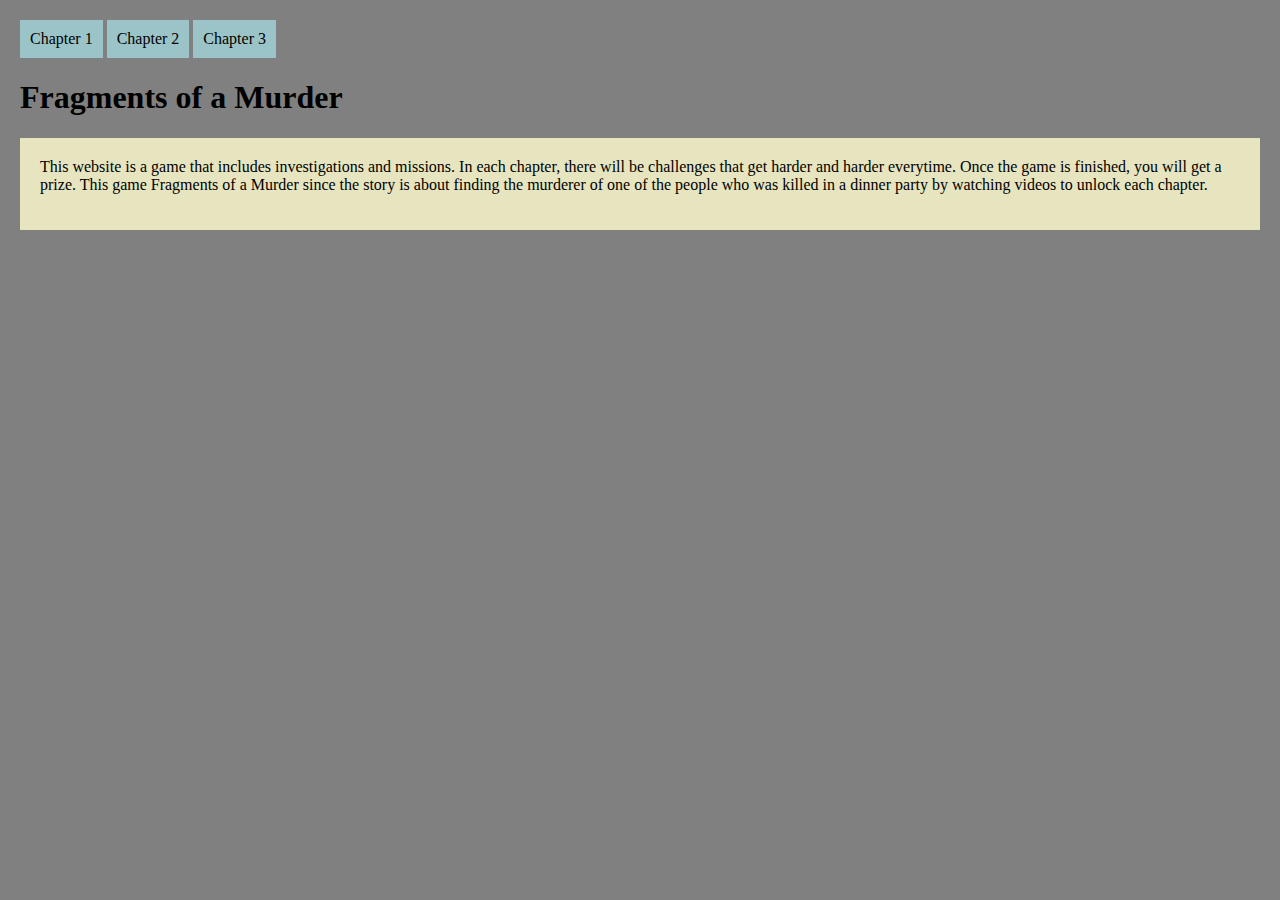
==== index.html @ 9c13f1de "🌉🍡 Checkpoint ./index.html:70051488/2768" ====
<!DOCTYPE html>
<html>

<head>
  <meta charset="utf-8">
  <meta name="viewport" content="width=device-width">
  <title>replit</title>
  <link href="style.css" rel="stylesheet" type="text/css" />



<body>
  <div id ="top-section"
  <header>
   <header id="start">
   
    <nav>
      <a href="Webpage 1.html"> Chapter 1</a> <a href="Webpage 2.html">Chapter 2</a> <a href="Webpage 3.html">Chapter 3</a> 
  <script src="script.js"></script>
    </nav>
  <h1> Fragments of a Murder </h1>
  </header>
  <div id="main-content"
<p> This website is a game that includes investigations and missions. In each chapter, there will be challenges that get harder and harder everytime. Once the game is finished, you will get a prize. This game Fragments of a Murder since the story is about finding the murderer of one of the people who was killed in a dinner party by watching videos to unlock each chapter. 
  </p>
  </div>

<style>
  #top-section {
    background-color: #white; /* Dark blue */
    padding: 20px; /* Optional padding */
  }

  #h1 {
    background-color: transparent; /* Keep header background transparent */
    color: white; /* Adjust text color for contrast */
  }
  #main-content {
    background-color: #e7e5bf;
    color: black; /* Adjust text color for readability */
    padding: 20px;
  </style>
</body>
  </head>
</html>
---- style.css ----
/******************************************************************************
START Glitch hello-app default styles

The styles in this section do some minimal CSS resets, set default fonts and 
colors, and handle the layout for our footer and "Remix on Glitch" button. If
you're new to CSS they may seem a little complicated, but you can scroll down
to this section's matching END comment to see page-specific styles.
******************************************************************************/


/* 
  The style rules specify elements by type and by attributes such as class and ID
  Each section indicates an element or elements, then lists the style properties to apply
  See if you can cross-reference the rules in this file with the elements in index.html
*/

/* Our default values set as CSS variables */
:root {
  --color-bg: gray;
  --color-text-main: #000000;
  --color-text-header: #2800FF;
  --color-primary: #FFFF00;
  --wrapper-height: 87vh;
  --image-max-width: 300px;
  --image-margin: 3rem;
  --font-family: "HK Grotesk";
  --font-family-header: "HK Grotesk";
}

/* Basic page style resets */
* {
  box-sizing: border-box;
}
[hidden] {
  display: none !important;
}

/* Import fonts */
@font-face {
  font-family: HK Grotesk;
  src: url("https://cdn.glitch.me/605e2a51-d45f-4d87-a285-9410ad350515%2FHKGrotesk-Regular.otf?v=1603136326027")
    format("opentype");
}
@font-face {
  font-family: HK Grotesk;
  font-weight: bold;
  src: url("https://cdn.glitch.me/605e2a51-d45f-4d87-a285-9410ad350515%2FHKGrotesk-Bold.otf?v=1603136323437")
    format("opentype");
}

/* Our remix on glitch button */
.btn--remix {
  font-family: HK Grotesk;
  padding: 0.75rem 1rem;
  font-size: 1.1rem;
  line-height: 1rem;
  font-weight: 500;
  height: 2.75rem;
  align-items: center;
  cursor: pointer;
  background: #FFFFFF;
  border: 1px solid #000000;
  box-sizing: border-box;
  border-radius: 4px;
  text-decoration: none;
  color: #000;
  white-space: nowrap;
  margin-left: auto;
}
.btn--remix img {
  margin-right: 0.5rem;
}
.btn--remix:hover {
  background-color: #D0FFF1;
}

/* Navigation grid */
.footer {
  display: flex;
  justify-content: space-between;
  margin: 1rem auto 0;
  padding: 1rem 0 0.75rem 0;
  width: 100%;
  flex-wrap: wrap;
  border-top: 4px solid #fff;
}

.footer a:not(.btn--remix):link,
a:not(.btn--remix):visited {
  font-family: HK Grotesk;
  font-style: normal;
  font-weight: normal;
  font-size: 1.1rem;
  color: #000;
  text-decoration: none;
  border-style: none;
}
.footer a:hover {
  background: var(--color-primary);
}

.footer .links {
  padding: 0.5rem 1rem 1.5rem;
  white-space: nowrap;
}

.divider {
  padding: 0 1rem;
}
/******************************************************************************
END Glitch hello-app default styles
******************************************************************************/


body {
  font-family: HK Grotesk;
  background-color: var(--color-bg);
  margin:0
}


/* customizes text on the header bar */
nav a{
  display: inline-block;
  color: black;
  text-align: center;
  padding: 10px;
  background-color: #9bc4c9;
  text-decoration: none;
  
}


/* Page structure */
.wrapper {
  min-height: var(--wrapper-height);
  display: grid;
  place-items: center;
  margin: 0 1rem;
}
.content {
  display: flex;
  flex-direction: column;
  align-items: center;
  justify-content: center;
}

/* Very light scaling for our illustration */
.title {
  color: var(--color-text-header);
  font-family: HK Grotesk;
  font-style: normal;
  font-weight: bold;
  font-size: 100px;
  line-height: 105%;
  margin: 0;
}

/* Very light scaling for our illustration */
.illustration {
  max-width: 100%;
  max-height: var(--image-max-width);
  margin-top: var(--image-margin);
}

/* Instructions */
.instructions {
  margin: 1rem auto 0;
}

/* Button - Add it from the README instructions */
button,
input {
  font-family: inherit;
  font-size: 100%;
  background: #FFFFFF;
  border: 1px solid #000000;
  box-sizing: border-box;
  border-radius: 4px;
  padding: 0.5rem 1rem;
  transition: 500ms;
}

/* Subheading */
h2 {
  color: var(--color-text-header);
}

/* Interactive image */
.illustration:active {
  transform: translateY(5px);
}

/* Button dip
- Toggling this class on and off will move it down and up again
- The button transition property above determines the speed of the translate (500ms)
*/
.dipped {
  transform: translateY(5px);
}

/* Links that open files in the editor */
.fileopener {
  cursor:pointer;
  font-weight:bold;
  border-bottom:3px solid var(--color-primary);
  color: var(--color-secondary);
}
.fileopener:hover {
  border-bottom:3px solid var(--color-secondary);
}
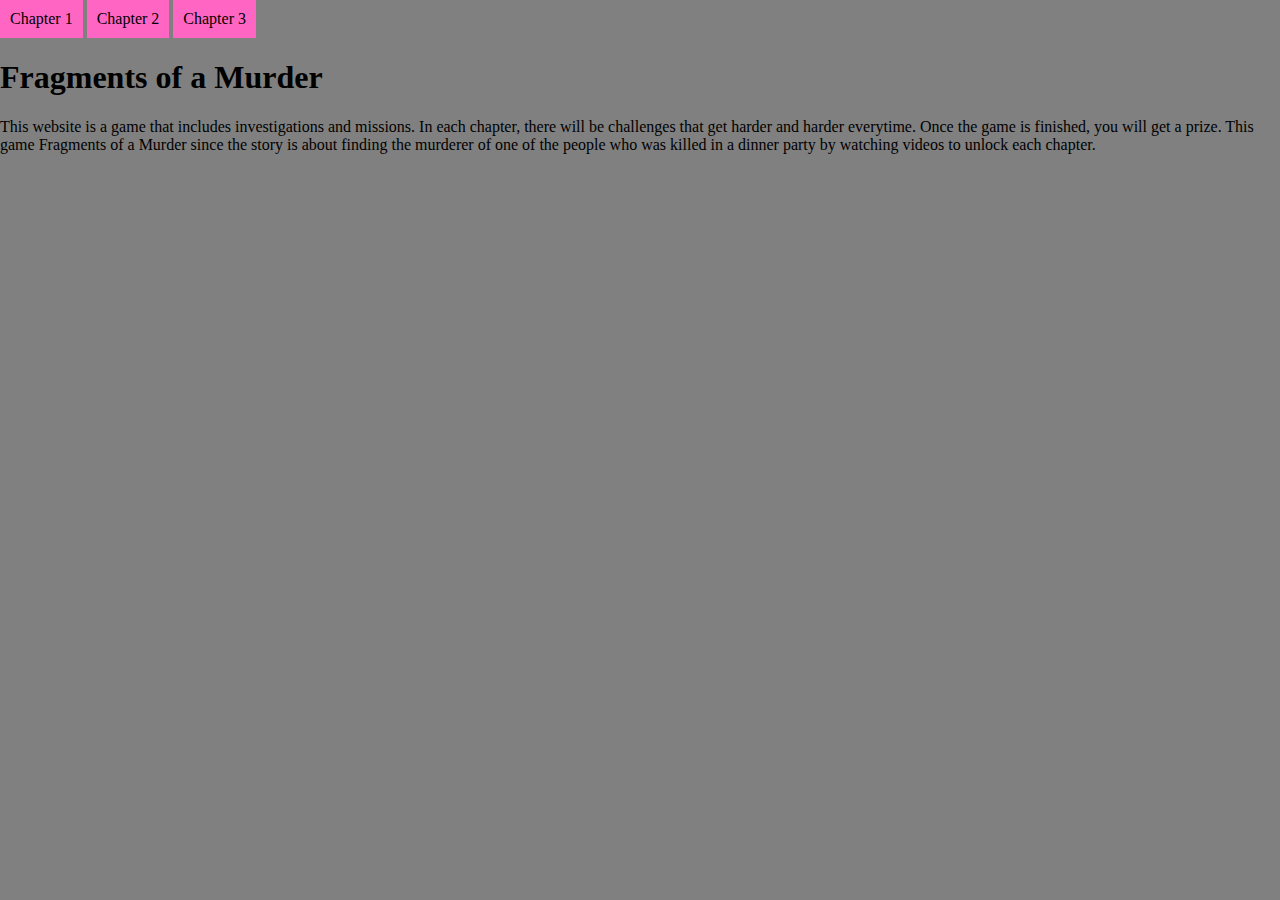
==== commit 7ee4231a: "🛥🛩 Checkpoint ./index.html:70051488/165 ./Webpage 1.html:70051488/576 ./style.css:70051488/630" ====
--- a/index.html
+++ b/index.html
@@ -10,36 +10,33 @@
 
 
 <body>
-  <div id ="top-section"
+  
   <header>
    <header id="start">
-   
+    
     <nav>
       <a href="Webpage 1.html"> Chapter 1</a> <a href="Webpage 2.html">Chapter 2</a> <a href="Webpage 3.html">Chapter 3</a> 
   <script src="script.js"></script>
     </nav>
+    
   <h1> Fragments of a Murder </h1>
   </header>
-  <div id="main-content"
-<p> This website is a game that includes investigations and missions. In each chapter, there will be challenges that get harder and harder everytime. Once the game is finished, you will get a prize. This game Fragments of a Murder since the story is about finding the murderer of one of the people who was killed in a dinner party by watching videos to unlock each chapter. 
+  <div id="main-content"  
+
+<p>
+  This website is a game that includes investigations and missions. In each chapter, there will be challenges that get harder and harder everytime. Once the game is finished, you will get a prize. This game Fragments of a Murder since the story is about finding the murderer of one of the people who was killed in a dinner party by watching videos to unlock each chapter.
   </p>
   </div>
+  
+  <style>
 
-<style>
-  #top-section {
-    background-color: #white; /* Dark blue */
-    padding: 20px; /* Optional padding */
-  }
-
-  #h1 {
-    background-color: transparent; /* Keep header background transparent */
-    color: white; /* Adjust text color for contrast */
   }
   #main-content {
     background-color: #e7e5bf;
     color: black; /* Adjust text color for readability */
     padding: 20px;
   </style>
-</body>
-  </head>
+</header>
+  </body>
+</head>
 </html>--- a/style.css
+++ b/style.css
@@ -125,7 +125,7 @@
   color: black;
   text-align: center;
   padding: 10px;
-  background-color: #9bc4c9;
+  background-color: #ff66c4;
   text-decoration: none;
   
 }
@@ -169,11 +169,23 @@
 }
 
 /* Button - Add it from the README instructions */
-button,
+.button-red,
 input {
   font-family: inherit;
   font-size: 100%;
-  background: #FFFFFF;
+  background: #ff3131;
+  border: 1px solid #000000;
+  box-sizing: border-box;
+  border-radius: 4px;
+  padding: 0.5rem 1rem;
+  transition: 500ms;
+}
+
+.button-green,
+input {
+  font-family: inherit;
+  font-size: 100%;
+  background: #00bf63;
   border: 1px solid #000000;
   box-sizing: border-box;
   border-radius: 4px;
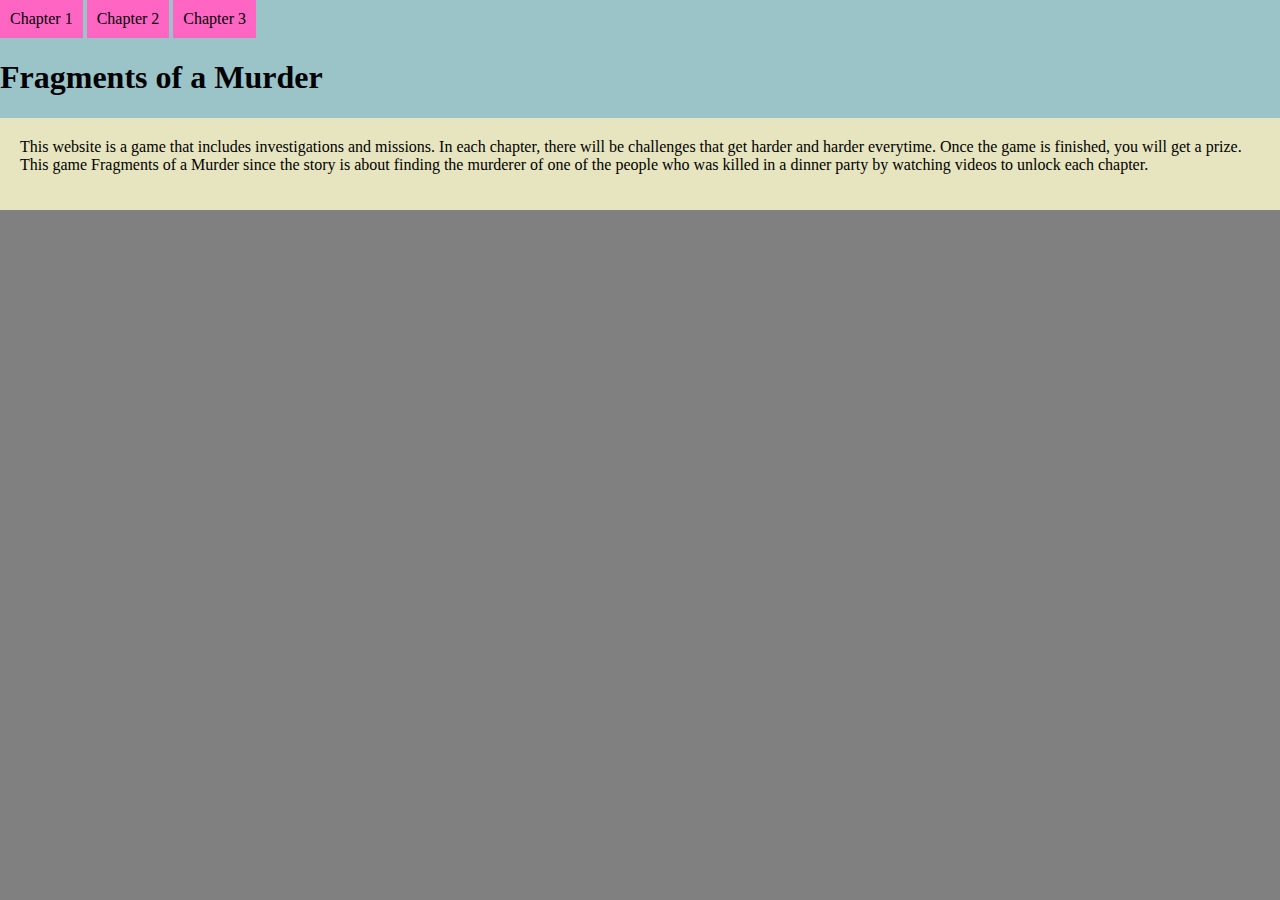
==== commit 873f387d: "⛹🌖 Checkpoint ./Webpage 1.html:70051488/164 ./index.html:70051488/103 ./style.css:70051488/126" ====
--- a/index.html
+++ b/index.html
@@ -21,7 +21,7 @@
     
   <h1> Fragments of a Murder </h1>
   </header>
-  <div id="main-content"  
+  <div id="main-conten"  
 
 <p>
   This website is a game that includes investigations and missions. In each chapter, there will be challenges that get harder and harder everytime. Once the game is finished, you will get a prize. This game Fragments of a Murder since the story is about finding the murderer of one of the people who was killed in a dinner party by watching videos to unlock each chapter.
@@ -30,8 +30,8 @@
   
   <style>
 
-  }
-  #main-content {
+
+  #main-conten {
     background-color: #e7e5bf;
     color: black; /* Adjust text color for readability */
     padding: 20px;
--- a/style.css
+++ b/style.css
@@ -110,7 +110,9 @@
 /******************************************************************************
 END Glitch hello-app default styles
 ******************************************************************************/
-
+header {
+  background-color: #9bc4c9;
+}
 
 body {
   font-family: HK Grotesk;
@@ -130,6 +132,10 @@
   
 }
 
+.main-content1,
+input {
+  
+}
 
 /* Page structure */
 .wrapper {
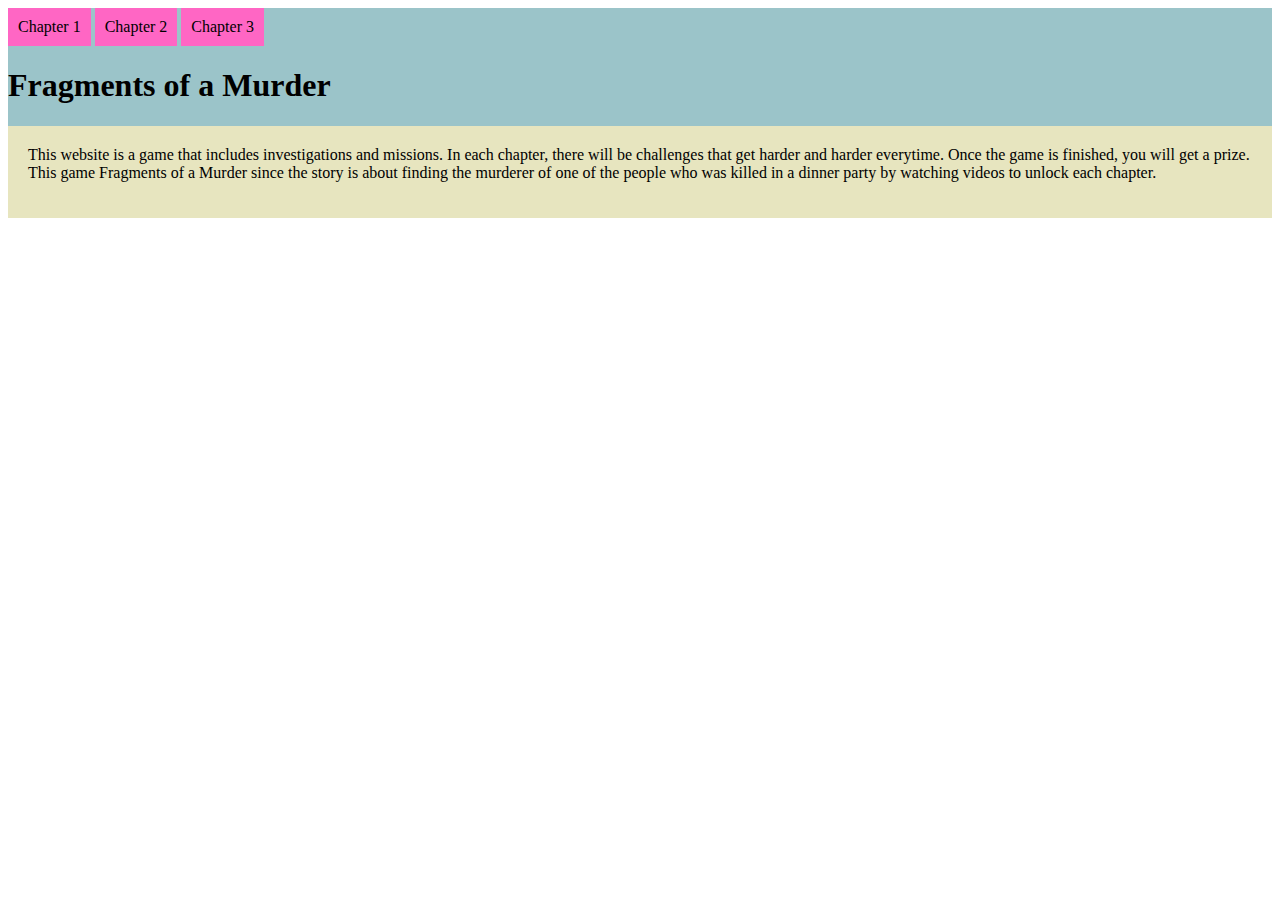
==== commit 64a6009d: "🍚🏇 Checkpoint ./index.html:70051488/101 ./style.css:70051488/37:72858175/63" ====
--- a/index.html
+++ b/index.html
@@ -30,7 +30,6 @@
   
   <style>
 
-
   #main-conten {
     background-color: #e7e5bf;
     color: black; /* Adjust text color for readability */
--- a/style.css
+++ b/style.css
@@ -19,7 +19,7 @@
   --color-bg: gray;
   --color-text-main: #000000;
   --color-text-header: #2800FF;
-  --color-primary: #FFFF00;
+  --color-primary: #gray;
   --wrapper-height: 87vh;
   --image-max-width: 300px;
   --image-margin: 3rem;
@@ -58,7 +58,7 @@
   height: 2.75rem;
   align-items: center;
   cursor: pointer;
-  background: #FFFFFF;
+  background: gray;
   border: 1px solid #000000;
   box-sizing: border-box;
   border-radius: 4px;
@@ -71,7 +71,7 @@
   margin-right: 0.5rem;
 }
 .btn--remix:hover {
-  background-color: #D0FFF1;
+  background-color: #FFF;
 }
 
 /* Navigation grid */
@@ -110,10 +110,17 @@
 /******************************************************************************
 END Glitch hello-app default styles
 ******************************************************************************/
+
+h1 {
+  background: #9bc4c9
+}
 header {
   background-color: #9bc4c9;
-}
-
+
+}
+
+
+}
 body {
   font-family: HK Grotesk;
   background-color: var(--color-bg);
@@ -132,10 +139,6 @@
   
 }
 
-.main-content1,
-input {
-  
-}
 
 /* Page structure */
 .wrapper {
@@ -174,6 +177,14 @@
   margin: 1rem auto 0;
 }
 
+.header,
+input {
+  background: 9bc4c0
+}
+.main-content1,
+input {
+  background: #9aadb7
+}
 /* Button - Add it from the README instructions */
 .button-red,
 input {
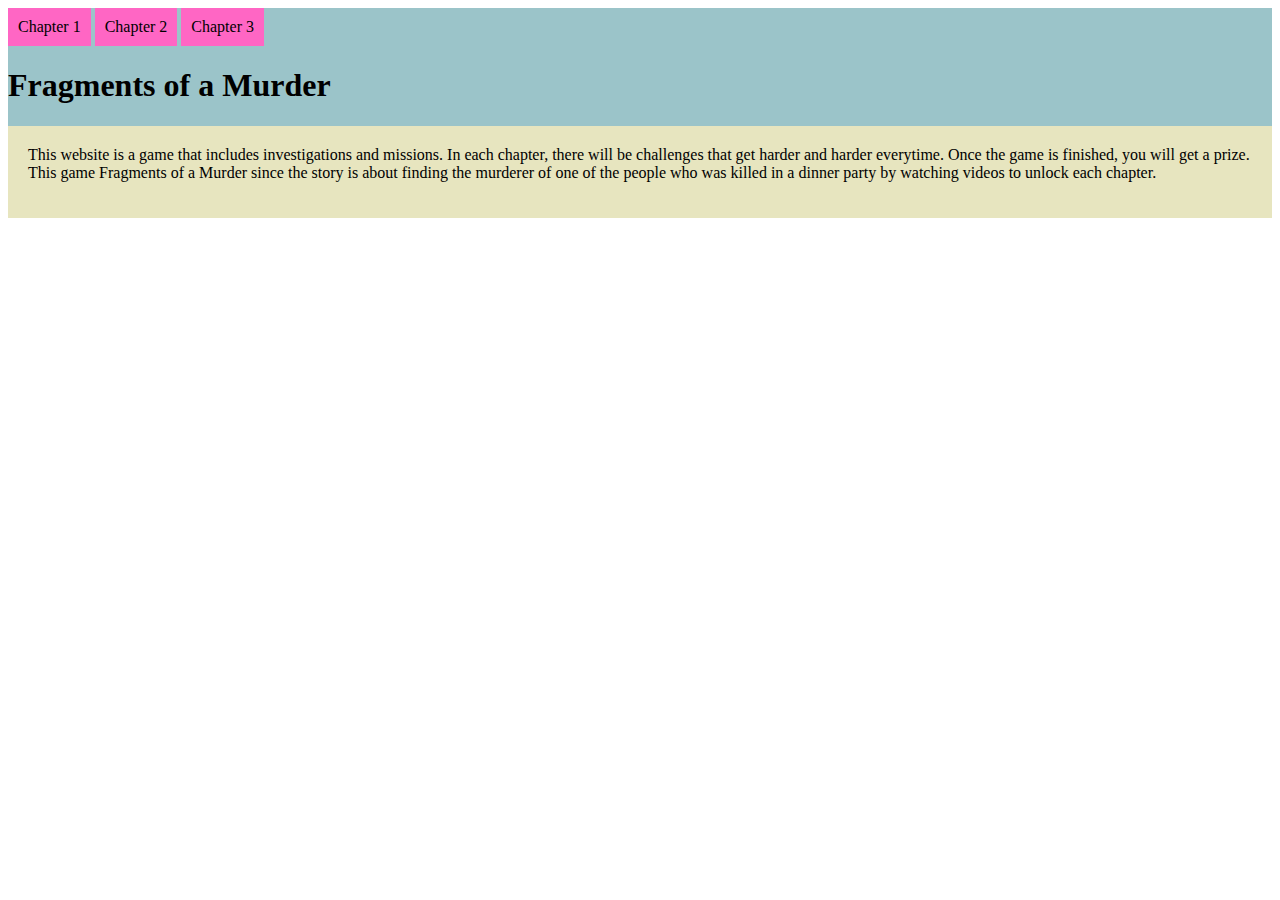
==== commit 81570312: "😂👨‍❤️‍💋‍👨 Checkpoint ./script.js:70051488/1418 ./index.html:70051488/1183 ./Webpage 1.html:70051488/" ====
--- a/index.html
+++ b/index.html
@@ -35,6 +35,7 @@
     color: black; /* Adjust text color for readability */
     padding: 20px;
   </style>
+
 </header>
   </body>
 </head>
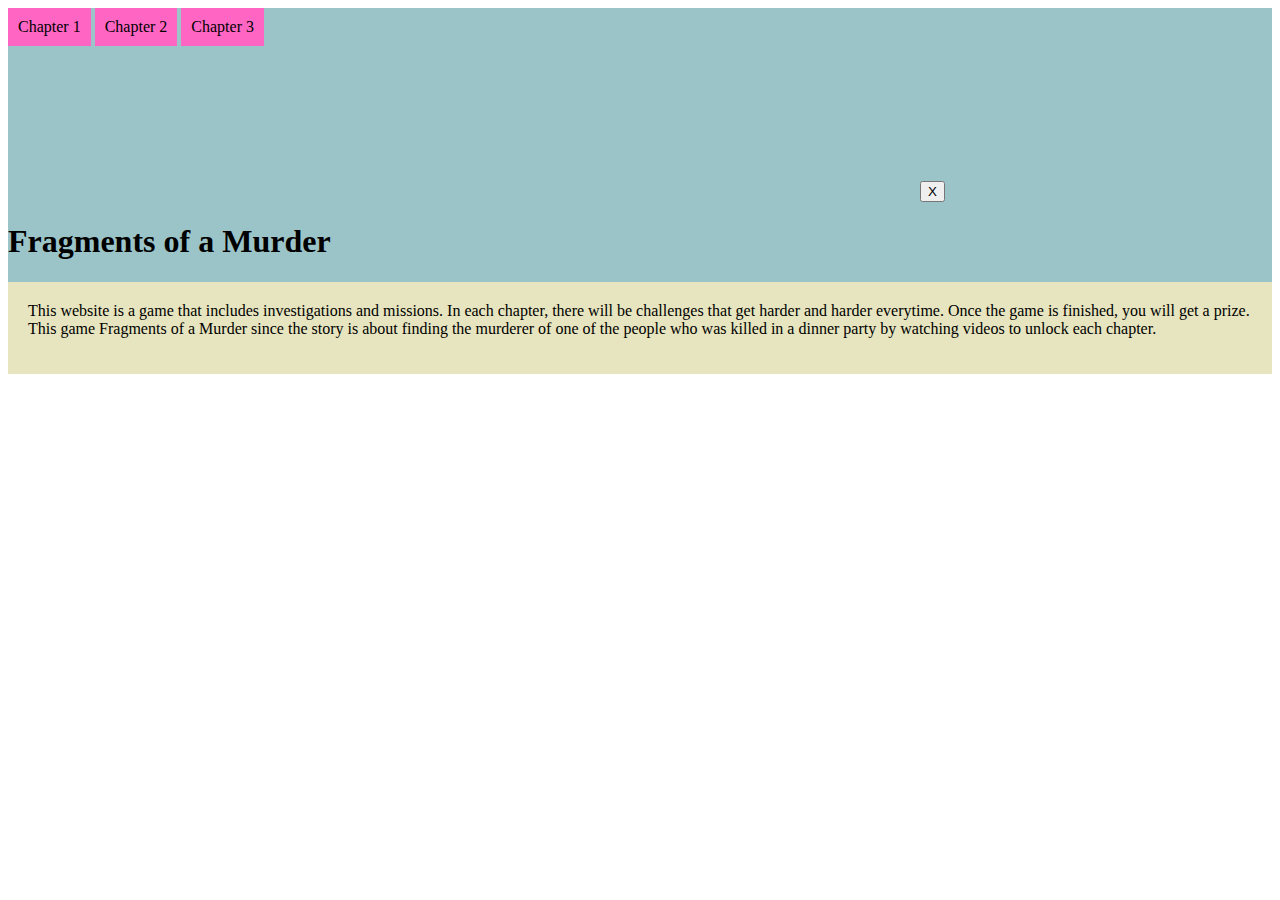
==== commit cc4c43ed: "🌵🚟 Checkpoint ./Webpage 1.html:70051488/1721 ./index.html:70051488/707 ./Webpage 2.html:70051488/656" ====
--- a/index.html
+++ b/index.html
@@ -15,10 +15,26 @@
    <header id="start">
     
     <nav>
-      <a href="Webpage 1.html"> Chapter 1</a> <a href="Webpage 2.html">Chapter 2</a> <a href="Webpage 3.html">Chapter 3</a> 
+      <a onclick="ad(1)"> Chapter 1</a> 
+      <a onclick="ad(2)">Chapter 2</a> 
+      <a onclick="ad(3)">Chapter 3</a> 
   <script src="script.js"></script>
     </nav>
-    
+      <video id="ad1" playsinline>
+    <source src="https://cdn.glitch.global/6d6994f0-adce-446a-9fd3-cee42ab5e108/ad1.mp4?v=1734698171614" type="video/mp4">
+  </video>
+  
+  <video id="ad2" playsinline>
+    <source src="https://cdn.glitch.global/6d6994f0-adce-446a-9fd3-cee42ab5e108/ad2.mp4?v=1734698184088" type="video/mp4">
+  </video>
+  
+  <video id="ad3" playsinline>
+    <source src="https://cdn.glitch.global/6d6994f0-adce-446a-9fd3-cee42ab5e108/ad3.mp4?v=1734698222312" type="video/mp4">
+  </video>
+  
+  <button id="x" onclick="redirect()">X</button>
+  
+<script src="script.js"></script>
   <h1> Fragments of a Murder </h1>
   </header>
   <div id="main-conten"  
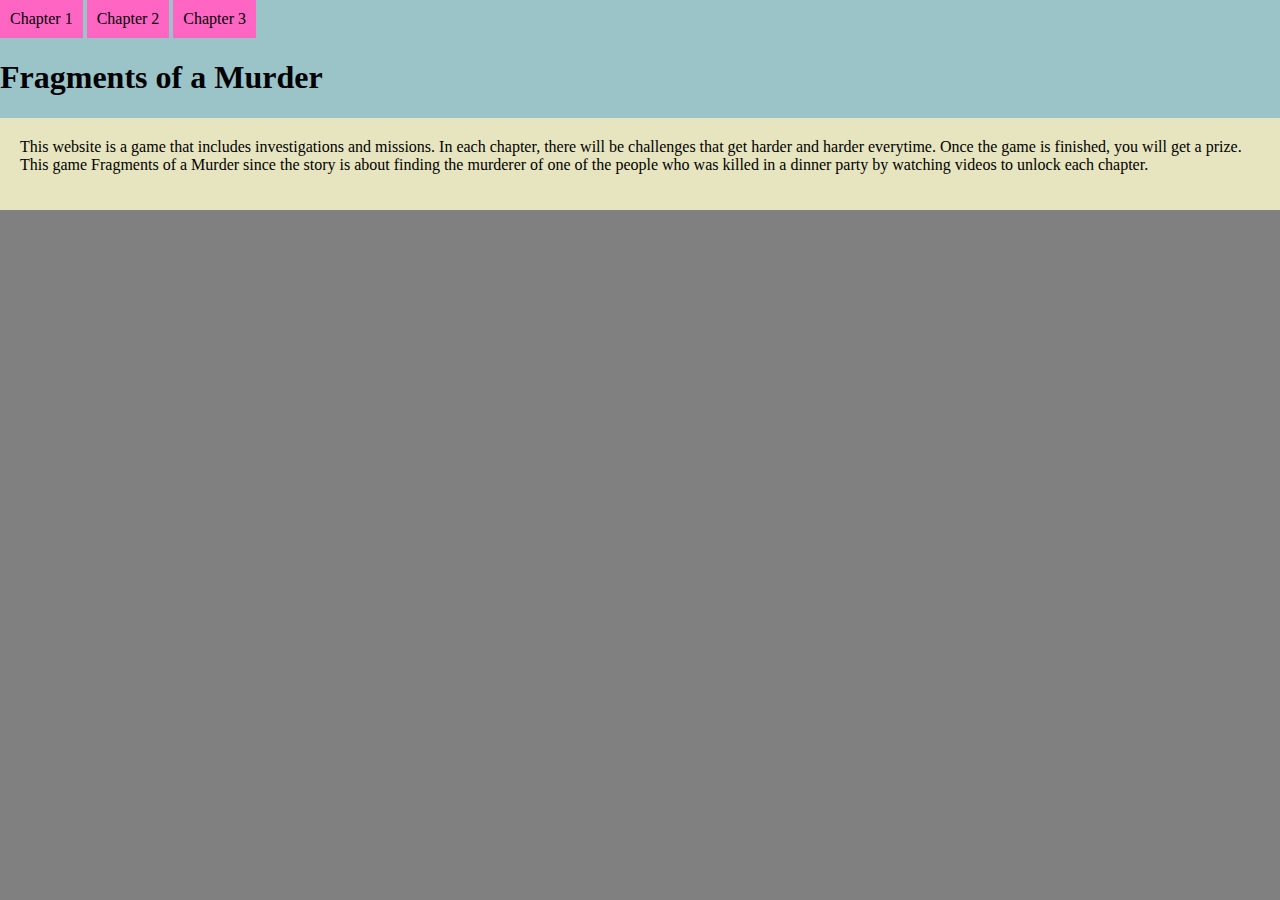
==== commit 5686bbc1: "🏹🎍 Checkpoint ./script.js:70051488/26 ./style.css:70051488/575 ./index.html:69893402/665" ====
--- a/index.html
+++ b/index.html
@@ -2,11 +2,16 @@
 <html>
 
 <head>
+  <title>replit</title>
   <meta charset="utf-8">
   <meta name="viewport" content="width=device-width">
-  <title>replit</title>
+  <meta name="keywords" content="" />
+  <meta name="description" content="" />
+  <meta name="author" content="" />
+  <meta name="revised" content="" />
   <link href="style.css" rel="stylesheet" type="text/css" />
-
+  <link rel="icon" type="image/x-icon" href="link">
+</head>
 
 
 <body>
@@ -34,12 +39,11 @@
   
   <button id="x" onclick="redirect()">X</button>
   
-<script src="script.js"></script>
   <h1> Fragments of a Murder </h1>
   </header>
   <div id="main-conten"  
 
-<p>
+  <p>
   This website is a game that includes investigations and missions. In each chapter, there will be challenges that get harder and harder everytime. Once the game is finished, you will get a prize. This game Fragments of a Murder since the story is about finding the murderer of one of the people who was killed in a dinner party by watching videos to unlock each chapter.
   </p>
   </div>
@@ -53,6 +57,6 @@
   </style>
 
 </header>
-  </body>
-</head>
+<script src="script.js"></script>
+</body>
 </html>--- a/style.css
+++ b/style.css
@@ -71,7 +71,7 @@
   margin-right: 0.5rem;
 }
 .btn--remix:hover {
-  background-color: #FFF;
+  background-color: #ff66c4;
 }
 
 /* Navigation grid */
@@ -118,9 +118,6 @@
   background-color: #9bc4c9;
 
 }
-
-
-}
 body {
   font-family: HK Grotesk;
   background-color: var(--color-bg);
@@ -238,3 +235,41 @@
 .fileopener:hover {
   border-bottom:3px solid var(--color-secondary);
 }
+
+#ad1, #ad2 {
+  transform: translate(-50%, -50%);
+  position: fixed;
+  top: 50%;
+  left: 50%;
+  z-index: -1;
+  max-width: 100%;
+  min-height: 100%;
+  visibility: hidden;
+}
+
+#ad3 {
+  transform: translate(-50%, -50%);
+  position: fixed;
+  top: 50%;
+  left: 50%;
+  z-index: -1;
+  max-width: 100%;
+  min-height: 100%;
+  visibility: hidden;
+}
+
+#x, #x:hover, #x:active {
+  border-radius: 10px;
+  background-color: lightgrey;
+  padding-top: 4px;
+  padding-bottom: 3px;
+  border: black;
+  position: absolute;
+  right: 2;
+  top: 2;
+  opacity: 0.7;
+}
+
+button {
+  visibility: hidden; 
+}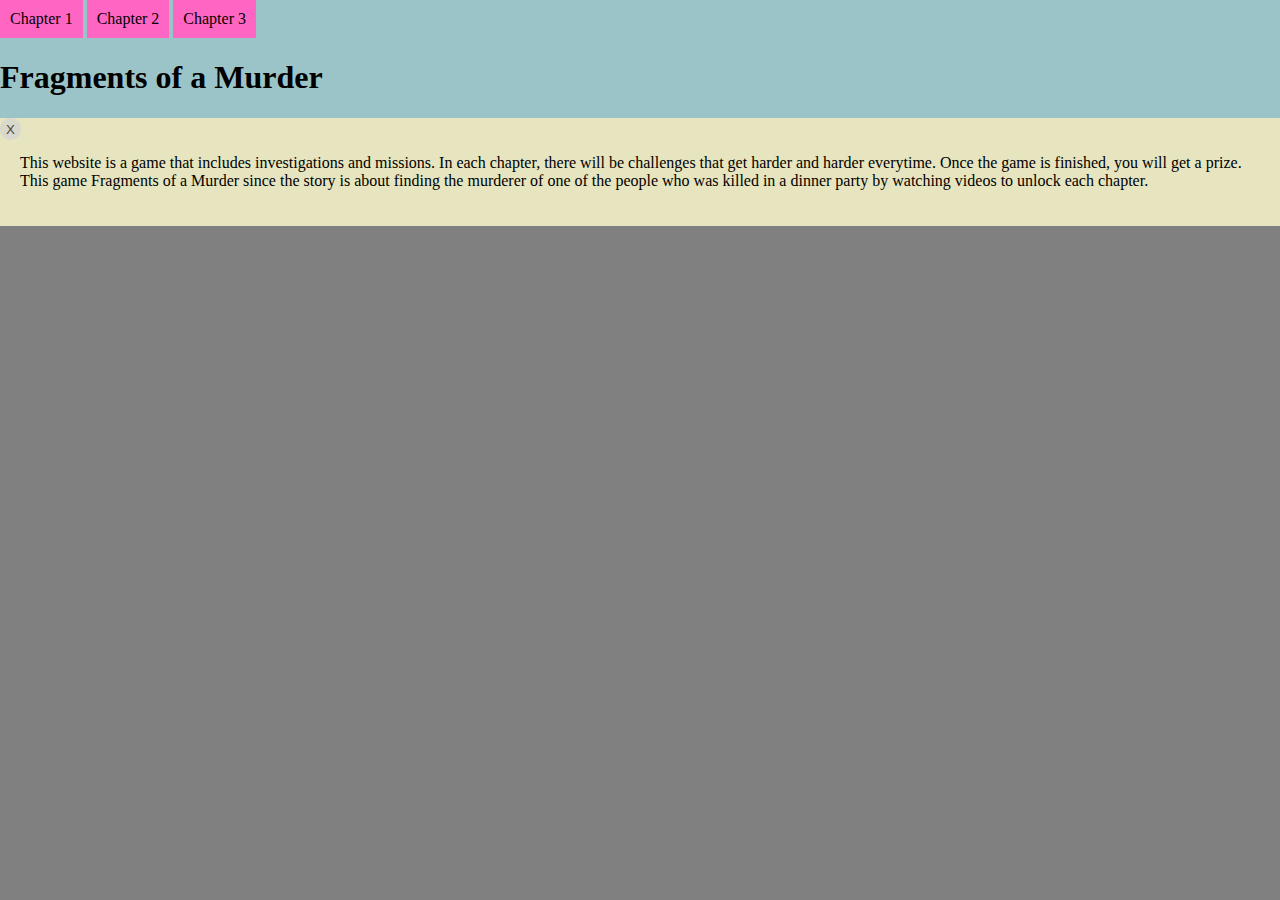
==== commit 26023443: "🌧🎎 Checkpoint ./Webpage 1.html:69893402/19 ./index.html:69893402/593 ./style.css:69893402/196 ./scri" ====
--- a/index.html
+++ b/index.html
@@ -14,7 +14,7 @@
 </head>
 
 
-<body>
+<body id="body">
   
   <header>
    <header id="start">
@@ -22,10 +22,23 @@
     <nav>
       <a onclick="ad(1)"> Chapter 1</a> 
       <a onclick="ad(2)">Chapter 2</a> 
-      <a onclick="ad(3)">Chapter 3</a> 
-  <script src="script.js"></script>
+      <a onclick="ad(3)">Chapter 3</a>
     </nav>
-      <video id="ad1" playsinline>
+  
+  <h1> Fragments of a Murder </h1>
+     
+     <button id="x" onclick="redirect()">X</button>
+     
+  </header>
+  <div id="main-conten">  
+
+  <p>
+    This website is a game that includes investigations and missions. In each chapter, there will be challenges that get harder and harder everytime. Once the game is finished, you will get a prize. This game Fragments of a Murder since the story is about finding the murderer of one of the people who was killed in a dinner party by watching videos to unlock each chapter.
+  </p>
+    
+  </div>
+  
+  <video id="ad1" playsinline>
     <source src="https://cdn.glitch.global/6d6994f0-adce-446a-9fd3-cee42ab5e108/ad1.mp4?v=1734698171614" type="video/mp4">
   </video>
   
@@ -36,17 +49,6 @@
   <video id="ad3" playsinline>
     <source src="https://cdn.glitch.global/6d6994f0-adce-446a-9fd3-cee42ab5e108/ad3.mp4?v=1734698222312" type="video/mp4">
   </video>
-  
-  <button id="x" onclick="redirect()">X</button>
-  
-  <h1> Fragments of a Murder </h1>
-  </header>
-  <div id="main-conten"  
-
-  <p>
-  This website is a game that includes investigations and missions. In each chapter, there will be challenges that get harder and harder everytime. Once the game is finished, you will get a prize. This game Fragments of a Murder since the story is about finding the murderer of one of the people who was killed in a dinner party by watching videos to unlock each chapter.
-  </p>
-  </div>
   
   <style>
 
--- a/style.css
+++ b/style.css
@@ -236,18 +236,7 @@
   border-bottom:3px solid var(--color-secondary);
 }
 
-#ad1, #ad2 {
-  transform: translate(-50%, -50%);
-  position: fixed;
-  top: 50%;
-  left: 50%;
-  z-index: -1;
-  max-width: 100%;
-  min-height: 100%;
-  visibility: hidden;
-}
-
-#ad3 {
+video {
   transform: translate(-50%, -50%);
   position: fixed;
   top: 50%;
@@ -271,5 +260,5 @@
 }
 
 button {
-  visibility: hidden; 
+  visibility: visible; 
 }